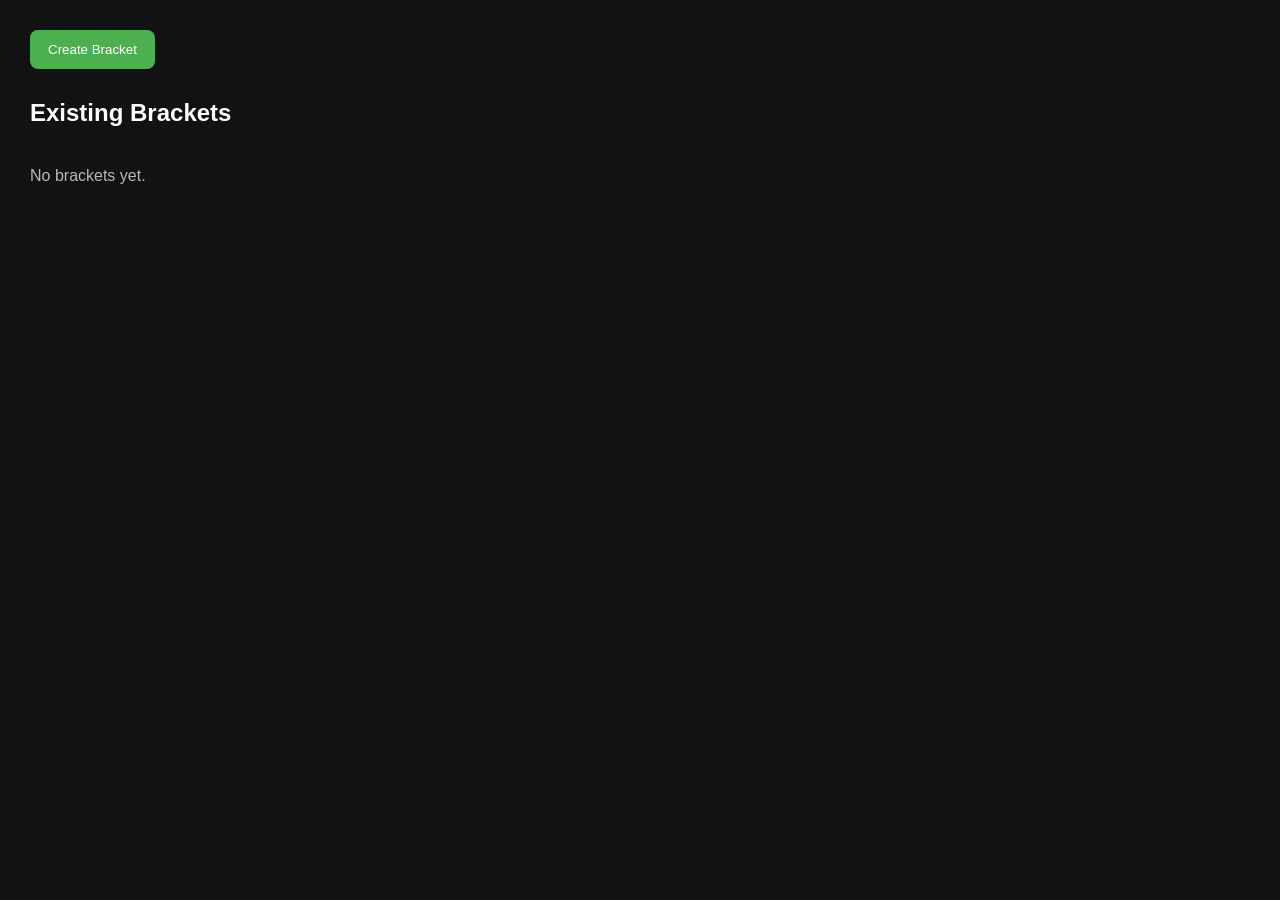
==== index.html @ b8cd01c0 "Initial commit" ====
<!DOCTYPE html>
<html lang="en">
<head>
    <meta charset="UTF-8" />
    <meta name="viewport" content="width=device-width, initial-scale=1.0"/>
    <title>Bracket Master</title>

    <link rel="stylesheet" href="assets/css/index.css">
</head>
<body>
    
    <div class="navBar">
        <button id="open-form-btn">
            Create Bracket
        </button>
    </div>

    <div class="createSection hidden" id="create-section">
        <h2>Create New Bracket</h2>
        <input 
        type="text"
        id="bracket-name"
        placeholder="Bracket Name"
        />

        <div class="uploadArea" id="upload-area">

            <p>Drag & Drop Image Here</p>

            <p>or</p>

            <button type="button" id="select-image-btn">
                Select Image
            </button>

            <input 
                type="file"
                id="thumbnail-file"
                accept="image/*"
                hidden
            />

        </div>

        <img id="image-preview" hidden>

        <button id="create-btn">
            Create
        </button>
        
    </div>

    <div>
        <h2>Existing Brackets</h2>
        <div class="bracketGrid" id="bracket-grid"></div>

        <p class="emptyMessage" id="empty-message">
            No brackets yet.
        </p>
    </div>

    <script src="assets/js/index.js"></script>
</body>
</html>
---- assets/css/index.css ----
* {
    margin: 0;
    padding: 0;
    box-sizing: border-box;
}

body {
    background: #121212;
    color: white;
    font-family: Arial, sans-serif;
    padding: 30px;
}

.navBar {
    display: flex;
    justify-content: space-between;
    align-items: center;

    margin-bottom: 30px;
}

.navBar button {
    padding: 12px 18px;
    border: none;
    border-radius: 8px;

    background: #4caf50;
    color: white;

    cursor: pointer;
}

.navBar button:hover {
    background: #43a047;
}

.createSection {
    background: #1e1e1e;

    padding: 20px;
    border-radius: 12px;

    margin-bottom: 40px;

    display: flex;
    flex-direction: column;
    gap: 15px;

    max-width: 500px;
}

.createSection input {
    padding: 12px;

    border: none;
    border-radius: 8px;

    background: #2b2b2b;
    color: white;
}

.createSection button {
    padding: 12px;

    border: none;
    border-radius: 8px;

    background: #4caf50;
    color: white;

    cursor: pointer;
}

.createSection button:hover {
    background: #43a047;
}

.hidden {
    display: none;
}

.bracketGrid {
    display: grid;

    grid-template-columns: repeat(auto-fill, minmax(250px, 1fr));

    gap: 20px;

    margin-top: 20px;
}

.bracketCard {
    background: #1e1e1e;

    border-radius: 12px;
    overflow: hidden;

    transition: transform 0.2s ease;

    text-decoration: none;
    color: white;
}

.bracketCard:hover {
    transform: translateY(-5px);
}

.bracketCard img {
    width: 100%;
    height: 160px;

    object-fit: cover;
}

.bracketInfo {
    padding: 15px;
}

.emptyMessage {
    margin-top: 20px;
    opacity: 0.7;
}

.uploadArea {
    border: 2px dashed #666;

    border-radius: 12px;

    padding: 40px;

    text-align: center;

    cursor: pointer;

    transition: 0.2s ease;
}

.uploadArea.dragover {
    border-color: #4caf50;

    background: rgba(76, 175, 80, 0.1);
}

.uploadArea button {
    margin-top: 10px;

    padding: 10px 16px;

    border: none;

    border-radius: 8px;

    cursor: pointer;
}

#image-preview {
    margin-top: 20px;

    width: 100%;

    max-width: 300px;

    border-radius: 12px;
}
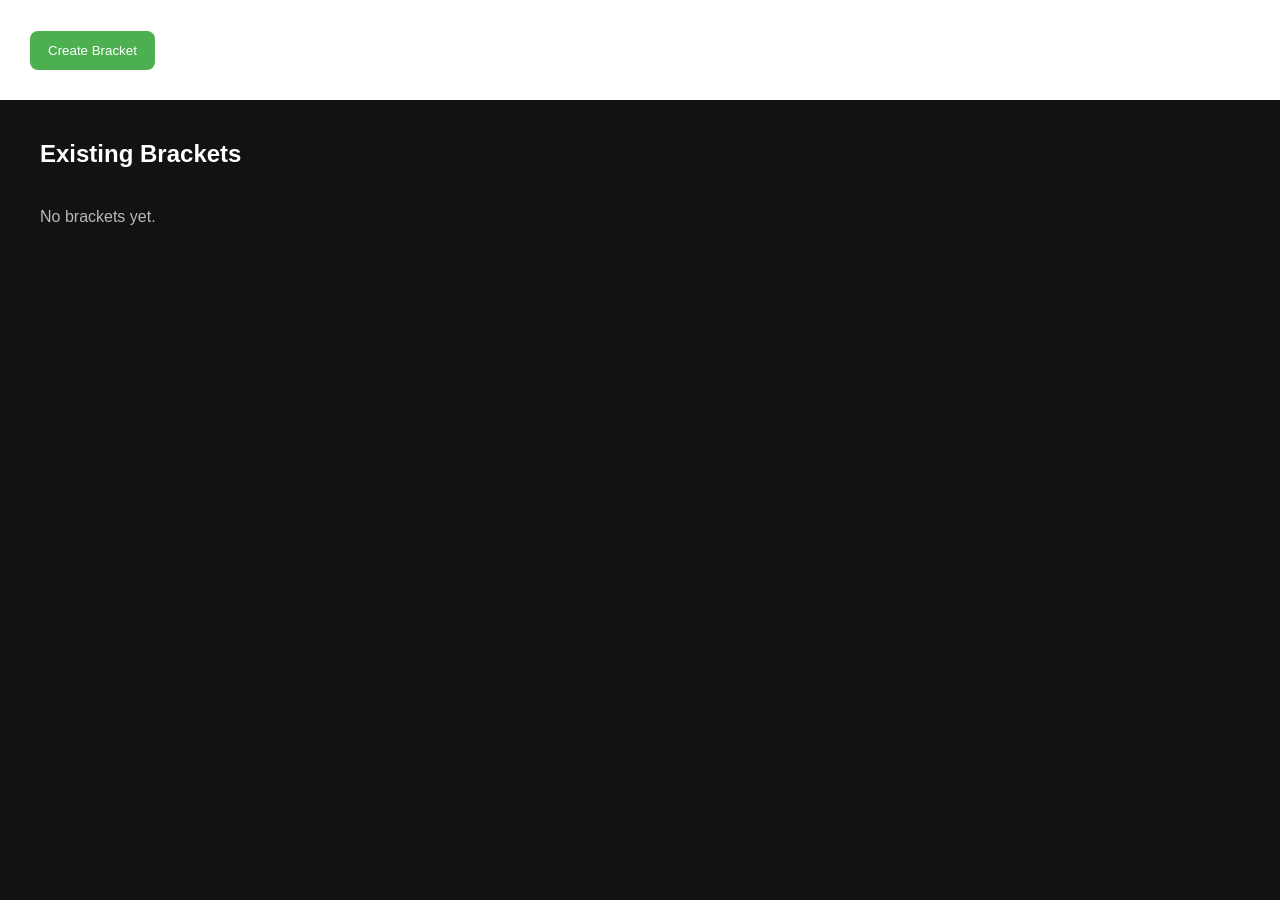
==== commit bd994c10: "delete and edit implemented delete and edit functions." ====
--- a/index.html
+++ b/index.html
@@ -4,6 +4,8 @@
     <meta charset="UTF-8" />
     <meta name="viewport" content="width=device-width, initial-scale=1.0"/>
     <title>Bracket Master</title>
+
+    <link rel="icon" href="assets/images/favicon.png"> 
 
     <link rel="stylesheet" href="assets/css/index.css">
 </head>
@@ -14,6 +16,8 @@
             Create Bracket
         </button>
     </div>
+
+    <div id="status-message"></div>
 
     <div class="createSection hidden" id="create-section">
         <h2>Create New Bracket</h2>
@@ -50,7 +54,7 @@
         
     </div>
 
-    <div>
+    <div class="storedBrackets">
         <h2>Existing Brackets</h2>
         <div class="bracketGrid" id="bracket-grid"></div>
 
--- a/assets/css/index.css
+++ b/assets/css/index.css
@@ -1,3 +1,5 @@
+/* GLOBAL */
+
 * {
     margin: 0;
     padding: 0;
@@ -8,19 +10,29 @@
     background: #121212;
     color: white;
     font-family: Arial, sans-serif;
-    padding: 30px;
-}
+}
+
+/* NAVBAR */
 
 .navBar {
     display: flex;
+
     justify-content: space-between;
     align-items: center;
 
+    width: 100%;
+    height: 100px;
+
+    padding: 0 30px;
+
+    background: white;
+
     margin-bottom: 30px;
 }
 
 .navBar button {
     padding: 12px 18px;
+
     border: none;
     border-radius: 8px;
 
@@ -28,25 +40,29 @@
     color: white;
 
     cursor: pointer;
+
+    transition: 0.2s ease;
 }
 
 .navBar button:hover {
     background: #43a047;
 }
 
+/*CREATE SECTION */
+
 .createSection {
-    background: #1e1e1e;
-
-    padding: 20px;
-    border-radius: 12px;
-
-    margin-bottom: 40px;
-
     display: flex;
     flex-direction: column;
     gap: 15px;
 
-    max-width: 500px;
+    max-width: 600px;
+
+    margin: 30px;
+    padding: 30px;
+
+    background: #1e1e1e;
+
+    border-radius: 12px;
 }
 
 .createSection input {
@@ -69,6 +85,8 @@
     color: white;
 
     cursor: pointer;
+
+    transition: 0.2s ease;
 }
 
 .createSection button:hover {
@@ -79,6 +97,47 @@
     display: none;
 }
 
+/* UPLOAD AREA */
+
+.uploadArea {
+    padding: 40px;
+
+    border: 2px dashed #666;
+    border-radius: 12px;
+
+    text-align: center;
+
+    cursor: pointer;
+
+    transition: 0.2s ease;
+}
+
+.uploadArea.dragover {
+    border-color: #4caf50;
+
+    background: rgba(76, 175, 80, 0.1);
+}
+
+.uploadArea button {
+    margin-top: 10px;
+}
+
+#image-preview {
+    width: 100%;
+    max-width: 300px;
+
+    margin-top: 20px;
+
+    border-radius: 12px;
+}
+
+/* BRACKETS */
+
+.storedBrackets {
+    margin: 30px;
+    padding: 10px;
+}
+
 .bracketGrid {
     display: grid;
 
@@ -90,15 +149,18 @@
 }
 
 .bracketCard {
+    position: relative;
+
+    overflow: hidden;
+
     background: #1e1e1e;
 
     border-radius: 12px;
-    overflow: hidden;
+
+    color: white;
+    text-decoration: none;
 
     transition: transform 0.2s ease;
-
-    text-decoration: none;
-    color: white;
 }
 
 .bracketCard:hover {
@@ -113,52 +175,150 @@
 }
 
 .bracketInfo {
-    padding: 15px;
+    display: flex;
+
+    justify-content: space-between;
+    align-items: center;
+
+    padding: 12px;
 }
 
 .emptyMessage {
     margin-top: 20px;
+
     opacity: 0.7;
 }
 
-.uploadArea {
-    border: 2px dashed #666;
-
-    border-radius: 12px;
-
-    padding: 40px;
-
-    text-align: center;
-
-    cursor: pointer;
-
-    transition: 0.2s ease;
-}
-
-.uploadArea.dragover {
-    border-color: #4caf50;
-
-    background: rgba(76, 175, 80, 0.1);
-}
-
-.uploadArea button {
-    margin-top: 10px;
-
+/* MENU */
+
+.menuButton {
+    background: none;
+
+    border: none;
+
+    color: white;
+
+    font-size: 20px;
+
+    cursor: pointer;
+}
+
+.cardMenu {
+    display: none;
+    flex-direction: column;
+
+    position: absolute;
+
+    top: 50px;
+    right: 10px;
+
+    overflow: hidden;
+
+    background: #222;
+
+    border-radius: 8px;
+
+    z-index: 100;
+}
+
+.cardMenu.show {
+    display: flex;
+}
+
+.cardMenu button {
     padding: 10px 16px;
 
     border: none;
 
-    border-radius: 8px;
-
-    cursor: pointer;
-}
-
-#image-preview {
-    margin-top: 20px;
-
+    background: none;
+
+    color: white;
+
+    text-align: left;
+
+    cursor: pointer;
+}
+
+.cardMenu button:hover {
+    background: #333;
+}
+
+/* EDITING */
+
+.editTitleInput {
     width: 100%;
 
-    max-width: 300px;
-
-    border-radius: 12px;
+    padding: 8px;
+
+    border: none;
+    border-radius: 6px;
+
+    background: #333;
+
+    color: white;
+}
+
+.editableImage {
+    cursor: pointer;
+
+    opacity: 0.85;
+
+    transition: 0.2s ease;
+}
+
+.editableImage:hover {
+    opacity: 1;
+
+    filter: brightness(1.1);
+}
+
+.saveButton {
+    padding: 10px;
+
+    border: none;
+
+    background: #4caf50;
+
+    color: white;
+
+    cursor: pointer;
+}
+
+.dangerButton {
+    background: #c62828 !important;
+
+    color: white;
+}
+
+/*STATUS MESSAGE */
+
+#status-message {
+    position: fixed;
+
+    bottom: 20px;
+    right: 20px;
+
+    padding: 14px 18px;
+
+    background: #222;
+
+    color: white;
+
+    border-radius: 10px;
+
+    opacity: 0;
+
+    pointer-events: none;
+
+    transform: translateY(10px);
+
+    transition: 0.2s ease;
+
+    z-index: 1000;
+}
+
+#status-message.show {
+    opacity: 1;
+
+    transform: translateY(0);
 }
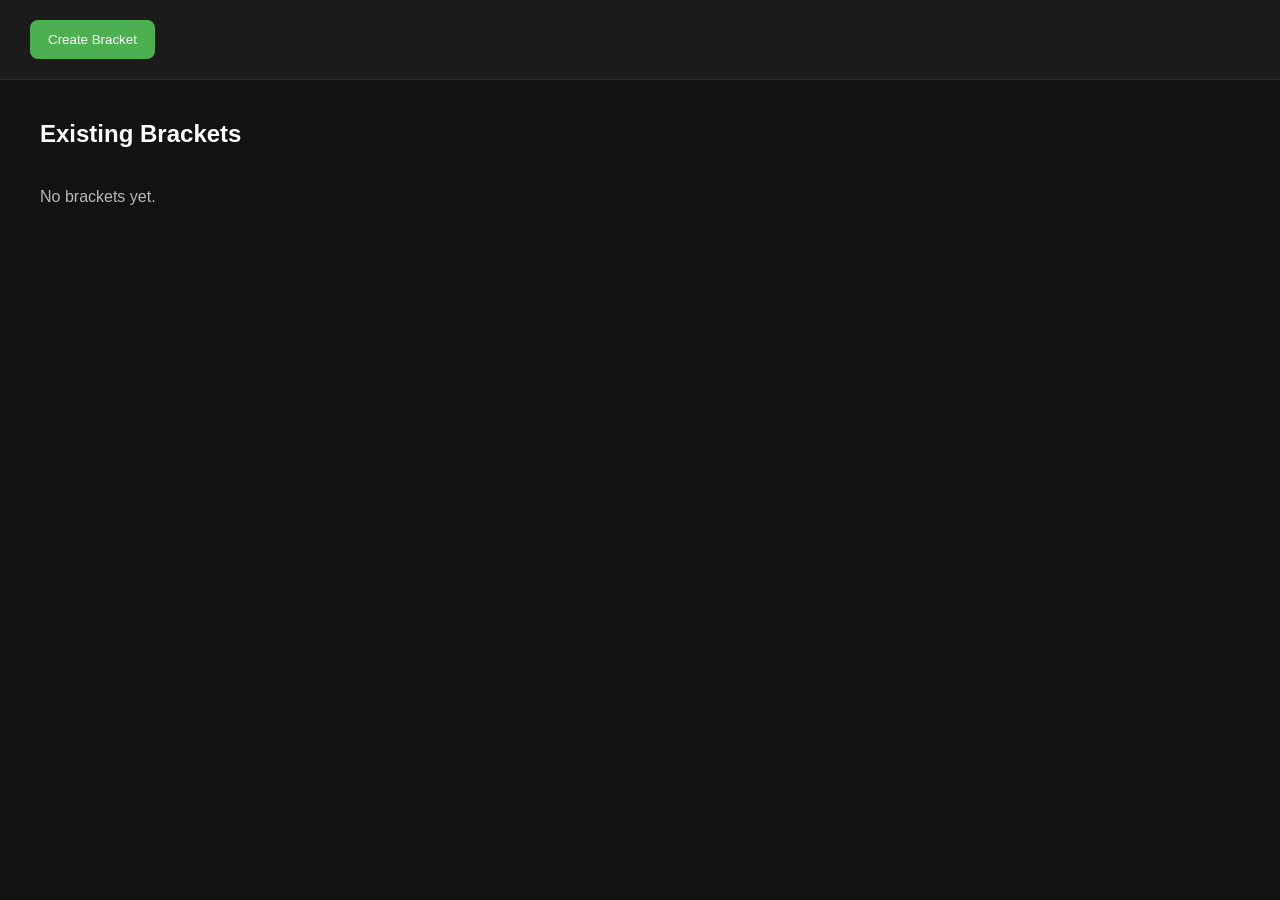
==== commit 5e2d2eed: "database centralization centralized database, updated navbar, bracket page outlined." ====
--- a/index.html
+++ b/index.html
@@ -63,6 +63,7 @@
         </p>
     </div>
 
-    <script src="assets/js/index.js"></script>
+    <script type="module" src="assets/js/db.js"></script>
+    <script type="module" src="assets/js/index.js"></script>
 </body>
 </html>
--- a/assets/css/index.css
+++ b/assets/css/index.css
@@ -20,14 +20,11 @@
     justify-content: space-between;
     align-items: center;
 
-    width: 100%;
-    height: 100px;
-
-    padding: 0 30px;
-
-    background: white;
-
-    margin-bottom: 30px;
+    padding: 20px 30px;
+
+    background: #1b1b1b;
+
+    border-bottom: 1px solid #2b2b2b;
 }
 
 .navBar button {
@@ -249,6 +246,7 @@
     width: 100%;
 
     padding: 8px;
+    margin-right: 10px;
 
     border: none;
     border-radius: 6px;
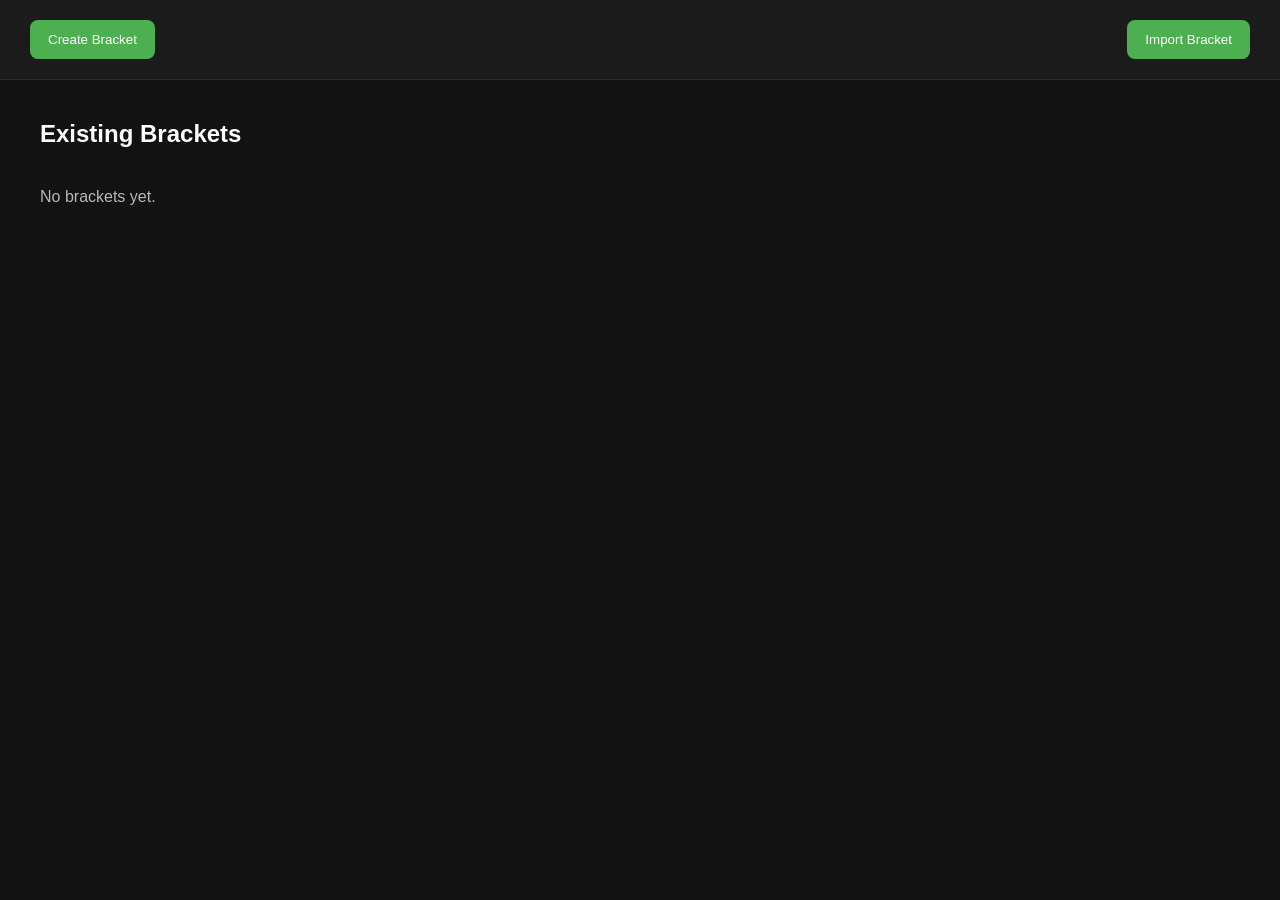
==== commit b5bedf4c: "idk" ====
--- a/index.html
+++ b/index.html
@@ -14,6 +14,17 @@
     <div class="navBar">
         <button id="open-form-btn">
             Create Bracket
+        </button>
+
+        <input
+            type="file"
+            id="import-bracket-input"
+            accept=".json"
+            hidden
+        >
+
+        <button id="import-bracket-btn">
+            Import Bracket
         </button>
     </div>
 
